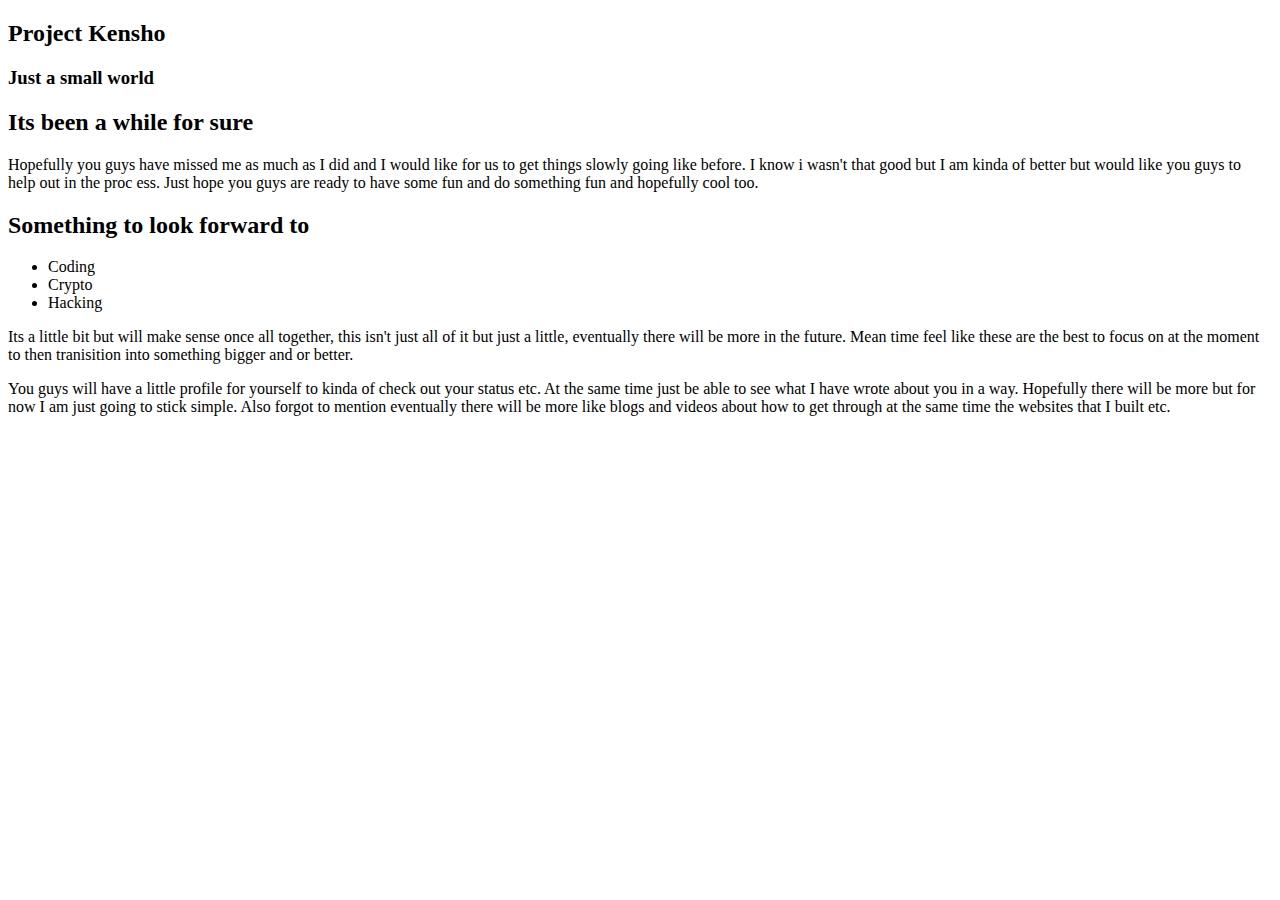
==== index.html @ 7e81deca "first commit" ====
<!DOCTYPE html>
<html>
	<head>
		<title>kensho</title>
	</head>

	<body>

		<header>
			<h2>Project Kensho</h2>
			<h3>Just a small world</h3>
		</header>

		<main>

			<div>
				<h2>Its been a while for sure</h2>
				<p>Hopefully you guys have missed me as much as I did and I would like
				for us to get things slowly going like before. I know i wasn't that good
				but I am kinda of better but would like you guys to help out in the proc
				ess. Just hope you guys are ready to have some fun and do something fun
				and hopefully cool too.</p>
			</div>

			

			<div>
				<h2>Something to look forward to</h2>

				<ul>
					<li>Coding</li>
					<li>Crypto</li>
					<li>Hacking</li>

				</ul>

				<p>
				 Its a little bit but will make sense once all together, this isn't just all of it but just a little, eventually
				 there will be more in the future. Mean time feel like these are the best to focus on at the moment to then tranisition
				 into something bigger and or better.
				</p> 
				
				<p>
				 You guys will have  a little profile for yourself to kinda of check out your status etc. At the same time just be able					to see what I have wrote about you in a way. Hopefully there will be more but for now I am just going to stick simple.				       Also forgot to mention eventually there will be more like blogs and videos about how to get through at the same time				      the websites that I built etc.
				</p>
		
			</div>  

		</main>

	</body>
</html>
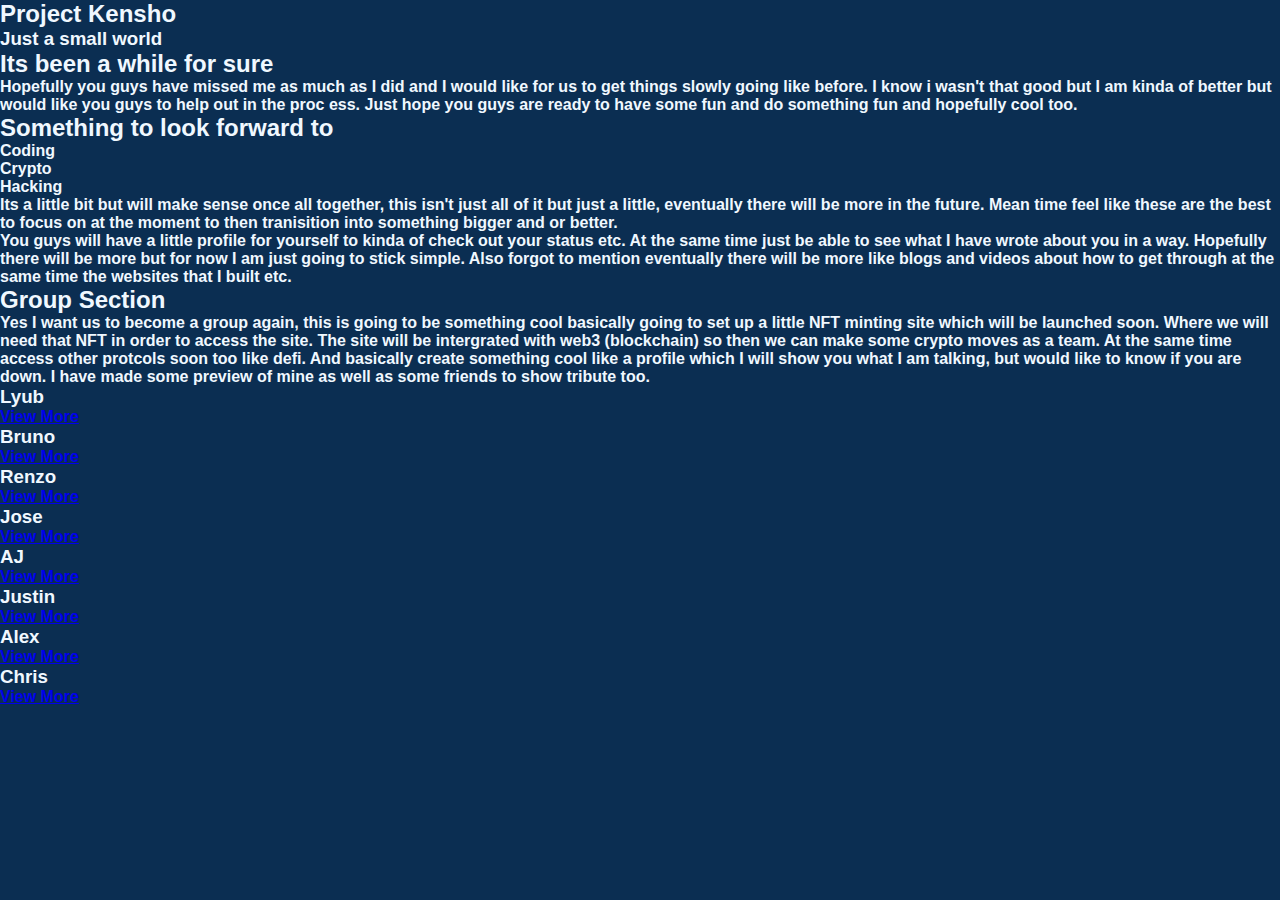
==== commit f1d0e378: "little style + pages added" ====
--- a/index.html
+++ b/index.html
@@ -2,17 +2,18 @@
 <html>
 	<head>
 		<title>kensho</title>
+		<link rel="stylesheet" href="style.css">
 	</head>
 
 	<body>
 
-		<header>
-			<h2>Project Kensho</h2>
-			<h3>Just a small world</h3>
+		<header class="main-header">
+			<h2 class="title">Project Kensho</h2>
+			<h3 class="sub-title">Just a small world</h3>
 		</header>
 
 		<main>
-
+			<!-- intro -->
 			<div>
 				<h2>Its been a while for sure</h2>
 				<p>Hopefully you guys have missed me as much as I did and I would like
@@ -22,29 +23,85 @@
 				and hopefully cool too.</p>
 			</div>
 
-			
+			<!-- Intro / hero section -->
+			<section class="intro-section">
 
-			<div>
-				<h2>Something to look forward to</h2>
+					<h2>Something to look forward to</h2>
 
-				<ul>
-					<li>Coding</li>
-					<li>Crypto</li>
-					<li>Hacking</li>
+					<ul>
+						<li>Coding</li>
+						<li>Crypto</li>
+						<li>Hacking</li>
 
-				</ul>
+					</ul>
 
 				<p>
 				 Its a little bit but will make sense once all together, this isn't just all of it but just a little, eventually
-				 there will be more in the future. Mean time feel like these are the best to focus on at the moment to then tranisition
-				 into something bigger and or better.
-				</p> 
-				
+				 there will be more in the future. Mean time feel like these are the best to focus on at the moment to then tranisition into something bigger and or better.
+				</p>
+
 				<p>
-				 You guys will have  a little profile for yourself to kinda of check out your status etc. At the same time just be able					to see what I have wrote about you in a way. Hopefully there will be more but for now I am just going to stick simple.				       Also forgot to mention eventually there will be more like blogs and videos about how to get through at the same time				      the websites that I built etc.
+				 You guys will have  a little profile for yourself to kinda of check out your status etc. At the same time just be able	to see what I have wrote about you in a way. Hopefully there will be more but for now I am just going to stick simple. Also forgot to mention eventually there will be more like blogs and videos about how to get through at the same time the websites that I built etc.
 				</p>
-		
-			</div>  
+
+			</section>
+
+			<!-- Profile section -->
+			<section>
+				<h2>Group Section</h2>
+
+				<p>
+					Yes I want us to become a group again, this is going to be something cool basically going to set up a little NFT minting site which will be launched soon. Where we will need that NFT in order to access the site. The site will be intergrated with web3 (blockchain) so then we can make some crypto moves as a team. At the same time access other protcols soon too like defi. And basically create something cool like a profile which I will show you what I am talking, but would like to know if you are down. I have made some preview of mine as well as some friends to show tribute too.
+				</p>
+
+				<div>
+
+					<article>
+						<h3>Lyub</h3>
+						<a href="./profiles/lyub.html" target="_blank">View More</a>
+					</article>
+
+					<article>
+						<h3>Bruno</h3>
+						<a href="#" target="_blank">View More</a>
+					</article>
+
+					<article>
+						<h3>Renzo</h3>
+						<a href="#" target="_blank">View More</a>
+					</article>
+
+					<article>
+						<h3>Jose</h3>
+						<a href="#" target="_blank">View More</a>
+					</article>
+
+					<article>
+						<h3>AJ</h3>
+						<a href="#" target="_blank">View More</a>
+					</article>
+
+					<article>
+						<h3>Justin</h3>
+						<a href="#" target="_blank">View More</a>
+					</article>
+
+					<article>
+						<h3>Alex</h3>
+						<a href="#" target="_blank">View More</a>
+					</article>
+
+					<article>
+						<h3>Chris</h3>
+						<a href="#" target="_blank">View More</a>
+					</article>
+
+				</div>
+
+			</section>
+
+			</section>
+
 
 		</main>
 
--- a/style.css
+++ b/style.css
@@ -0,0 +1,13 @@
+*{
+  margin: 0px;
+  padding:0px;
+  box-sizing: border-box;
+}
+
+body{
+  background-color: rgb(11, 46, 82);
+  color: aliceblue;
+  font-weight: bold;
+  font-family: Arial, Helvetica, sans-serif;
+}
+
